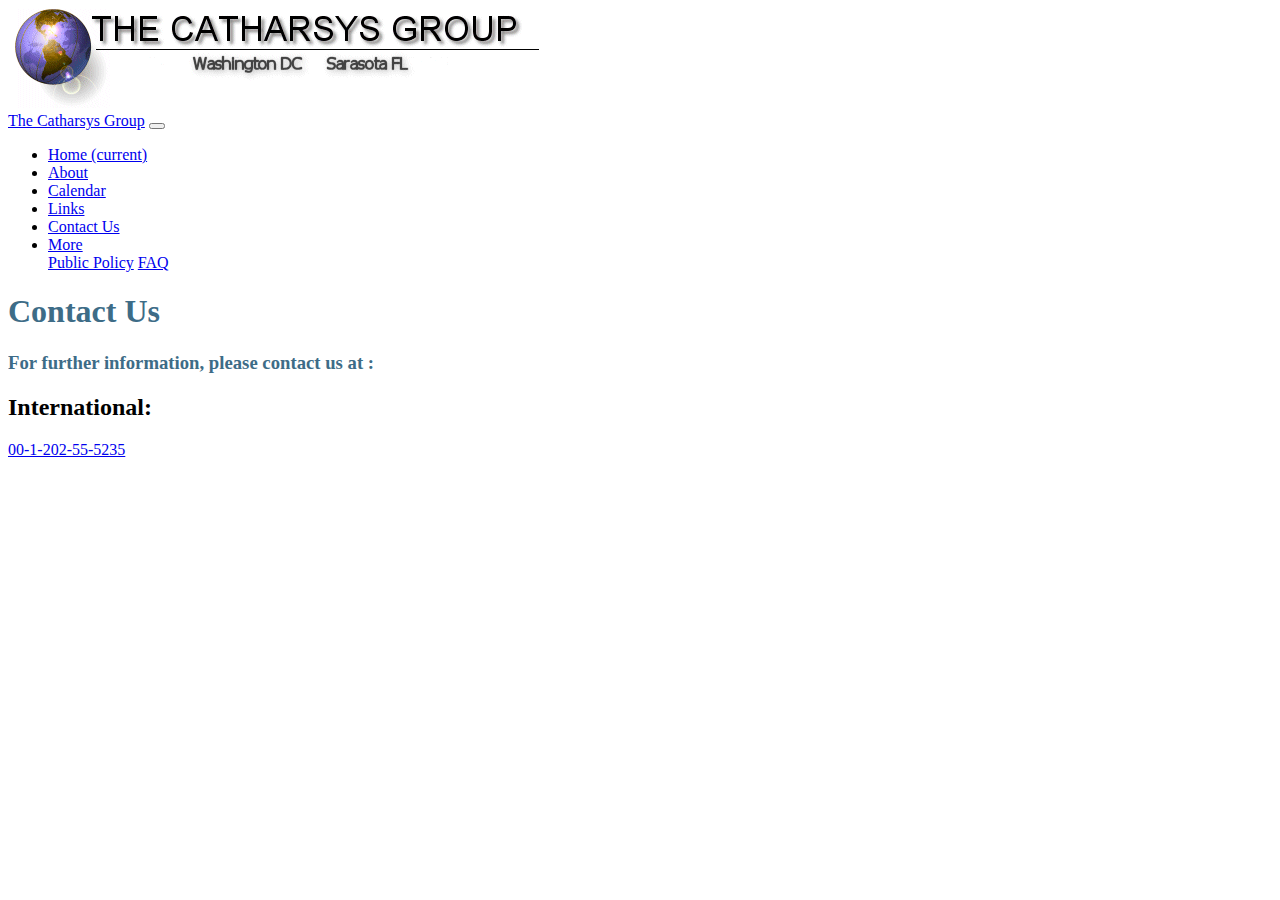
==== contact.html @ 34ad7506 "about, disaster and two more pages" ====
<!doctype html>
<html lang="en">
  <head>
    <!-- Required meta tags -->
    <meta http-equiv="X-UA-Compatible" content="ie=edge">
    <meta charset="utf-8">
    <meta name="viewport" content="width=device-width, initial-scale=1, shrink-to-fit=no">
 
    <!-- Bootstrap CSS -->
    <link rel="stylesheet" href="https://cdn.jsdelivr.net/npm/bootstrap@4.6.0/dist/css/bootstrap.min.css" integrity="sha384-B0vP5xmATw1+K9KRQjQERJvTumQW0nPEzvF6L/Z6nronJ3oUOFUFpCjEUQouq2+l" crossorigin="anonymous">
    <link rel="stylesheet" href="./contact.css"> 
    <title>The Catharsys Group</title>
  </head>
  <body>
    <div class="container">
      
      <div class="logo d-flex justify-content-center"  href="#">

        <img src="/images/LogoCath2.gif" class="img-fluid" alt="catharsys_logo">                
       
      </div>

      <nav class="navbar navbar-expand-lg navbar-light bg-light">
        <a class="navbar-brand" href="/index.html"> The Catharsys Group</a>
        <button class="navbar-toggler" type="button" data-toggle="collapse" data-target="#navbarSupportedContent" aria-controls="navbarSupportedContent" aria-expanded="false" aria-label="Toggle navigation">
          <span class="navbar-toggler-icon"></span>
        </button>
      
        <div class="collapse navbar-collapse" id="navbarSupportedContent">
          <ul class="navbar-nav ml-auto">
            <li class="nav-item active">
              <a class="nav-link" href="../index.html">Home <span class="sr-only">(current)</span></a>
            </li>
            <li class="nav-item">
              <a class="nav-link" href="/about/about.html">About</a>
            </li>
            <li class="nav-item">
              <a class="nav-link" href="#">Calendar</a>
            </li>
            <li class="nav-item">
              <a class="nav-link" href="/links/links.html">Links</a>
            </li>
            <li class="nav-item">
              <a class="nav-link" href="/contact.html">Contact Us</a>
            </li>
            <li class="nav-item dropdown">
              <a class="nav-link dropdown-toggle" href="#" id="navbarDropdown" role="button" data-toggle="dropdown" aria-haspopup="true" aria-expanded="false">
                More
              </a>
              <div class="dropdown-menu" aria-labelledby="navbarDropdown">
                <a class="dropdown-item" href="#">Public Policy</a>
                <a class="dropdown-item" href="#">FAQ</a>
               
              </div>
            </li>
          </ul>
          <!-- <form class="form-inline my-2 my-lg-0">
            <input class="form-control mr-sm-2" type="search" placeholder="Search" aria-label="Search">
            <button class="btn btn-outline-success my-2 my-sm-0" type="submit">Search</button>
          </form> -->
        </div>
      </nav>
      <div class="container">
        <div class="jumbotron">
          <!-- <h1 class="display-4 text-white fst-italic">Partners & Organizations</h1> -->
          <!-- <h1 class="display-4 text-white">Building a better world</h1> -->
          <!-- <p class="lead  text-white">An idea can be a powerful force. In responsible hands, it can be a force to guide a society onto a productive, sustainable path of progress</p> -->
          <!-- <hr class="my-4"> -->
          <!-- <p class="lead mb-0"><a href="#" class="text-white fw-bold">Continue reading...</a></p> -->
          <!-- <a class="btn btn-primary btn-lg" href="#" role="button">Learn more</a> -->
        </div>
        <div>
          <h1 class="title">Contact Us </h1>
          
            <h3 class="title">For further information, please contact us at :</h3>
           <h2>International:</h2> <a href="tel:00-1-202-55-5235">00-1-202-55-5235</a>
          
        </div>
      </div>
      <!-- Optional JavaScript; choose one of the two! -->

    <!-- Option 1: jQuery and Bootstrap Bundle (includes Popper) -->
    <script src="https://code.jquery.com/jquery-3.5.1.slim.min.js" integrity="sha384-DfXdz2htPH0lsSSs5nCTpuj/zy4C+OGpamoFVy38MVBnE+IbbVYUew+OrCXaRkfj" crossorigin="anonymous"></script>
    <script src="https://cdn.jsdelivr.net/npm/bootstrap@4.6.0/dist/js/bootstrap.bundle.min.js" integrity="sha384-Piv4xVNRyMGpqkS2by6br4gNJ7DXjqk09RmUpJ8jgGtD7zP9yug3goQfGII0yAns" crossorigin="anonymous"></script>

    <!-- Option 2: Separate Popper and Bootstrap JS -->
    <!--
    <script src="https://code.jquery.com/jquery-3.5.1.slim.min.js" integrity="sha384-DfXdz2htPH0lsSSs5nCTpuj/zy4C+OGpamoFVy38MVBnE+IbbVYUew+OrCXaRkfj" crossorigin="anonymous"></script>
    <script src="https://cdn.jsdelivr.net/npm/popper.js@1.16.1/dist/umd/popper.min.js" integrity="sha384-9/reFTGAW83EW2RDu2S0VKaIzap3H66lZH81PoYlFhbGU+6BZp6G7niu735Sk7lN" crossorigin="anonymous"></script>
    <script src="https://cdn.jsdelivr.net/npm/bootstrap@4.6.0/dist/js/bootstrap.min.js" integrity="sha384-+YQ4JLhjyBLPDQt//I+STsc9iw4uQqACwlvpslubQzn4u2UU2UFM80nGisd026JF" crossorigin="anonymous"></script>
    -->
    </div>
    </body>
    </html>
---- contact.css ----
html, body {width: auto!important; overflow-x: hidden!important}

.jumbotron {
    background-image: url("../images/krakenimages-Y5bvRlcCx8k-unsplash.jpg");
    background-size: cover;
  }
  .btn-primary {
    color: #fff;
    background-color: #3d6c87;
    border-color: #3d6c87;
  }
.title {
   color:#3d6c87;
}
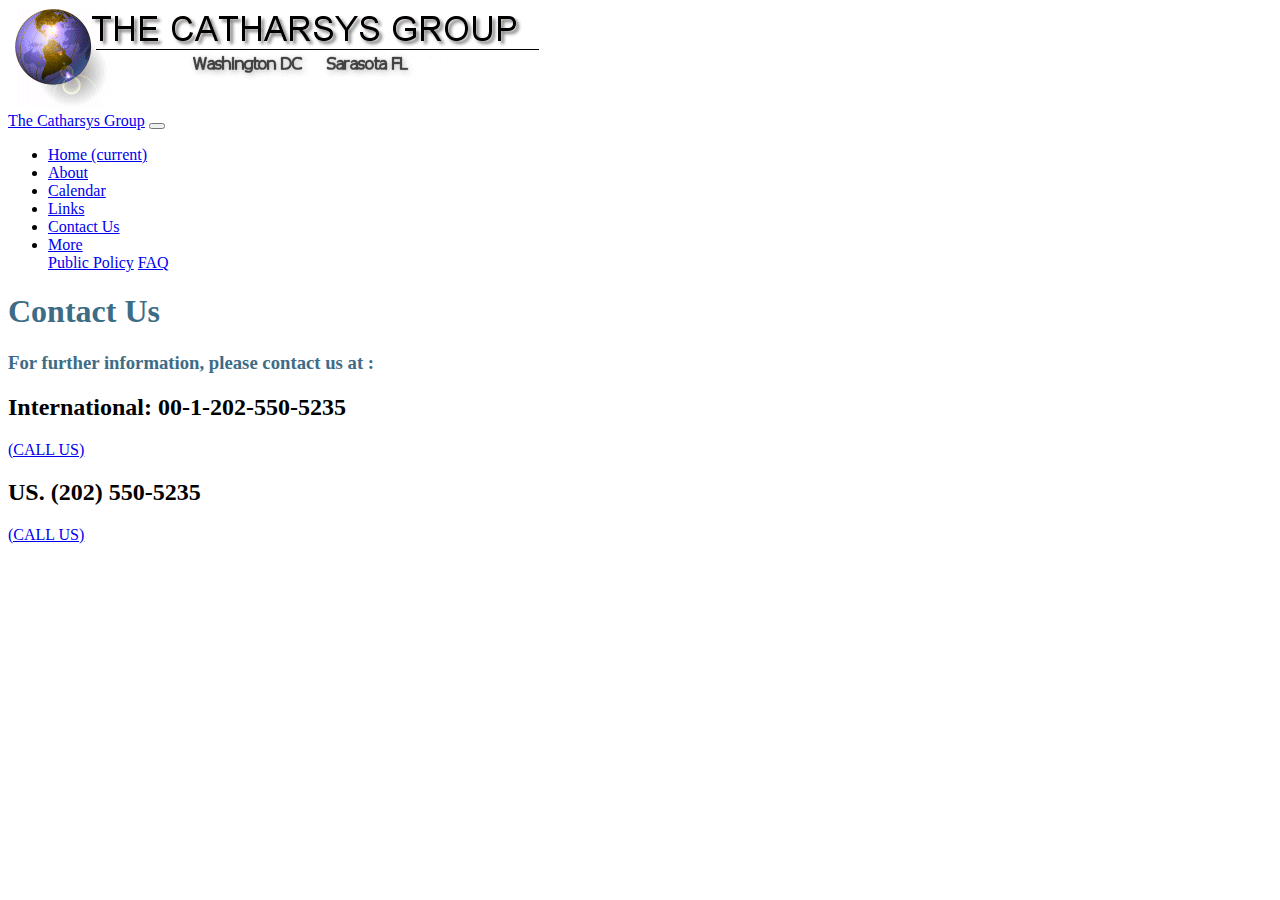
==== commit 89629edf: "about, disaster and two more pages" ====
--- a/contact.html
+++ b/contact.html
@@ -73,7 +73,10 @@
           <h1 class="title">Contact Us </h1>
           
             <h3 class="title">For further information, please contact us at :</h3>
-           <h2>International:</h2> <a href="tel:00-1-202-55-5235">00-1-202-55-5235</a>
+           <h2>International: 00-1-202-550-5235</h2> 
+           <a href="tel:+1202-550-5235">(CALL US)</a>
+           <h2>US. (202) 550-5235</h2> 
+           <a href="tel:202-550-5235">(CALL US)</a>
           
         </div>
       </div>
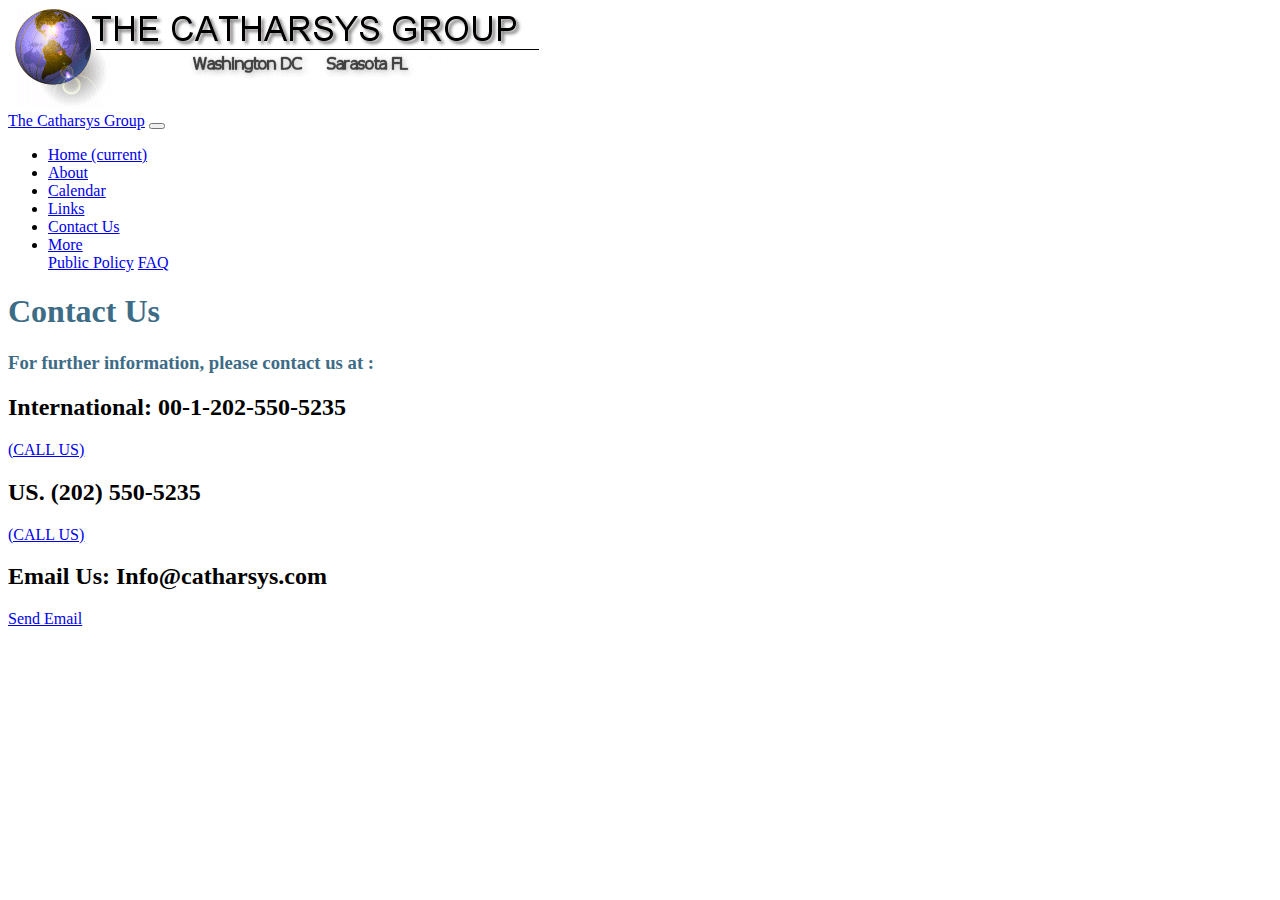
==== commit 9f0408e9: "about, disaster and two more pages" ====
--- a/contact.html
+++ b/contact.html
@@ -77,7 +77,8 @@
            <a href="tel:+1202-550-5235">(CALL US)</a>
            <h2>US. (202) 550-5235</h2> 
            <a href="tel:202-550-5235">(CALL US)</a>
-          
+            <h2>Email Us: Info@catharsys.com</h2>
+            <a href = "mailto: info@catharsys.com">Send Email</a>
         </div>
       </div>
       <!-- Optional JavaScript; choose one of the two! -->
--- a/contact.css
+++ b/contact.css
@@ -1,7 +1,7 @@
 html, body {width: auto!important; overflow-x: hidden!important}
 
 .jumbotron {
-    background-image: url("../images/krakenimages-Y5bvRlcCx8k-unsplash.jpg");
+    background-image: url("./images/markus-winkler-q3QPw37J6Xs-unsplash.jpg");
     background-size: cover;
   }
   .btn-primary {
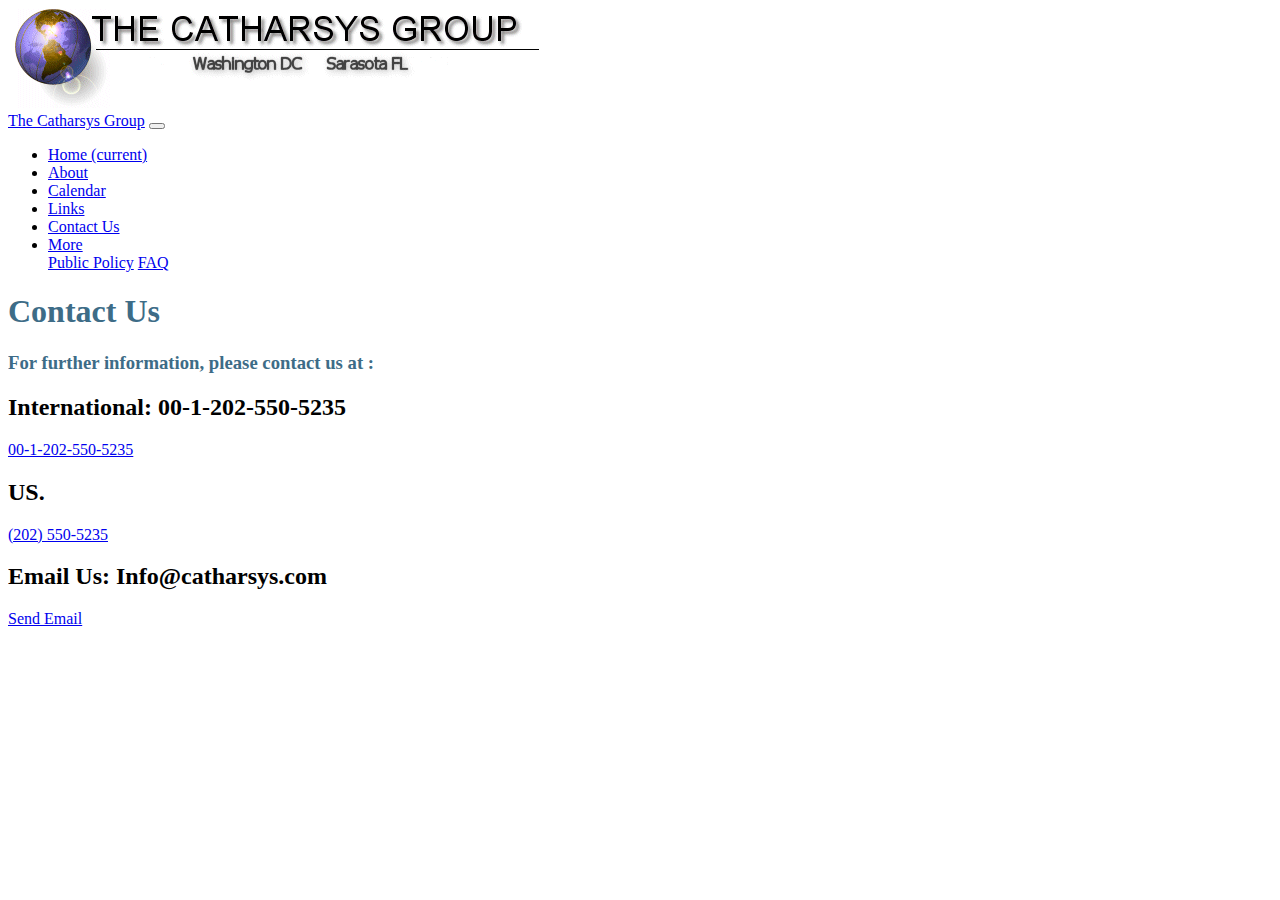
==== commit 3a5698c4: "about, disaster and two more pages" ====
--- a/contact.html
+++ b/contact.html
@@ -74,9 +74,9 @@
           
             <h3 class="title">For further information, please contact us at :</h3>
            <h2>International: 00-1-202-550-5235</h2> 
-           <a href="tel:+1202-550-5235">(CALL US)</a>
-           <h2>US. (202) 550-5235</h2> 
-           <a href="tel:202-550-5235">(CALL US)</a>
+           <a href="tel:+1202-550-5235">00-1-202-550-5235</a>
+           <h2>US.</h2> 
+           <a href="tel:202-550-5235">(202) 550-5235</a>
             <h2>Email Us: Info@catharsys.com</h2>
             <a href = "mailto: info@catharsys.com">Send Email</a>
         </div>
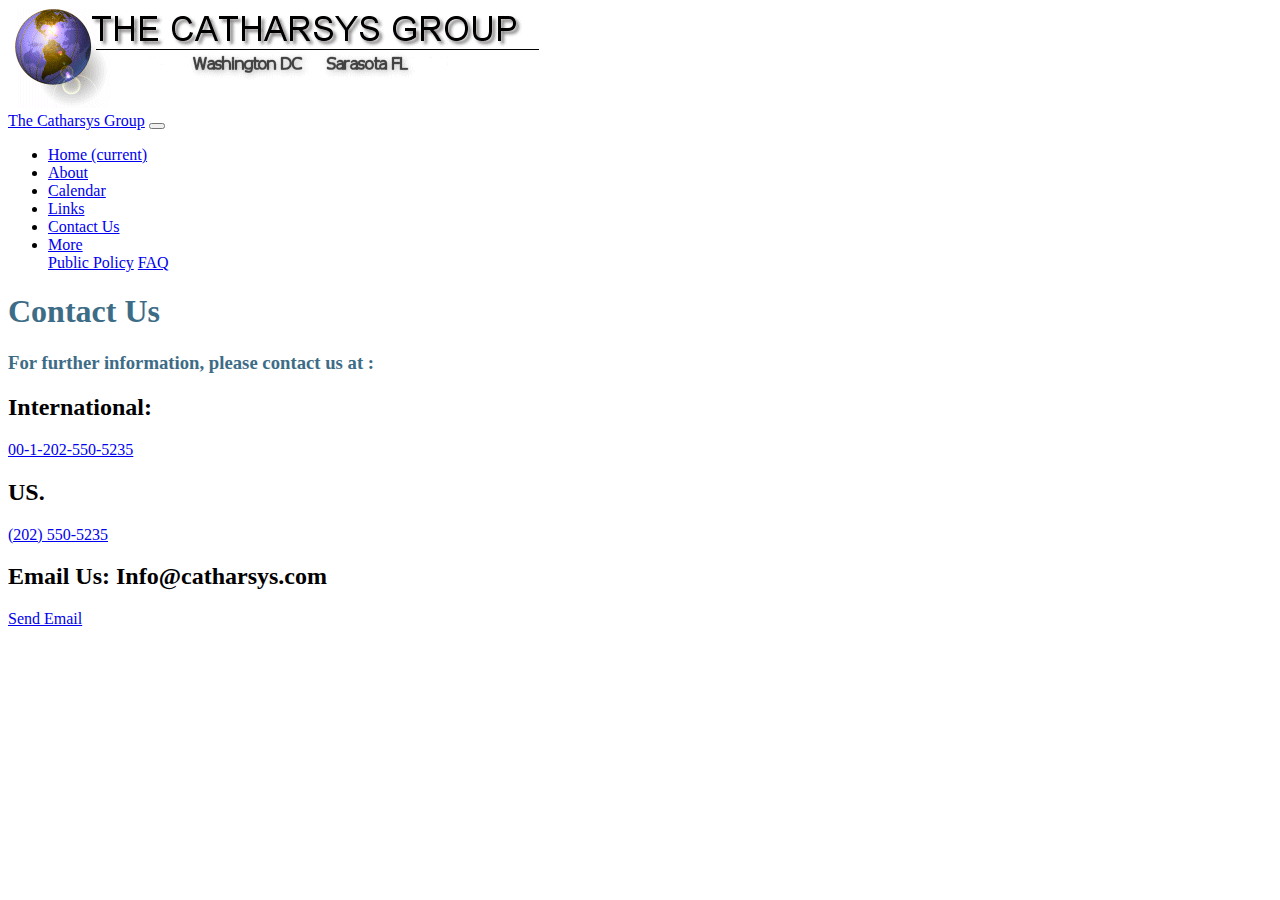
==== commit 6d3cb98a: "about, disaster and two more pages" ====
--- a/contact.html
+++ b/contact.html
@@ -73,7 +73,7 @@
           <h1 class="title">Contact Us </h1>
           
             <h3 class="title">For further information, please contact us at :</h3>
-           <h2>International: 00-1-202-550-5235</h2> 
+           <h2>International:</h2> 
            <a href="tel:+1202-550-5235">00-1-202-550-5235</a>
            <h2>US.</h2> 
            <a href="tel:202-550-5235">(202) 550-5235</a>
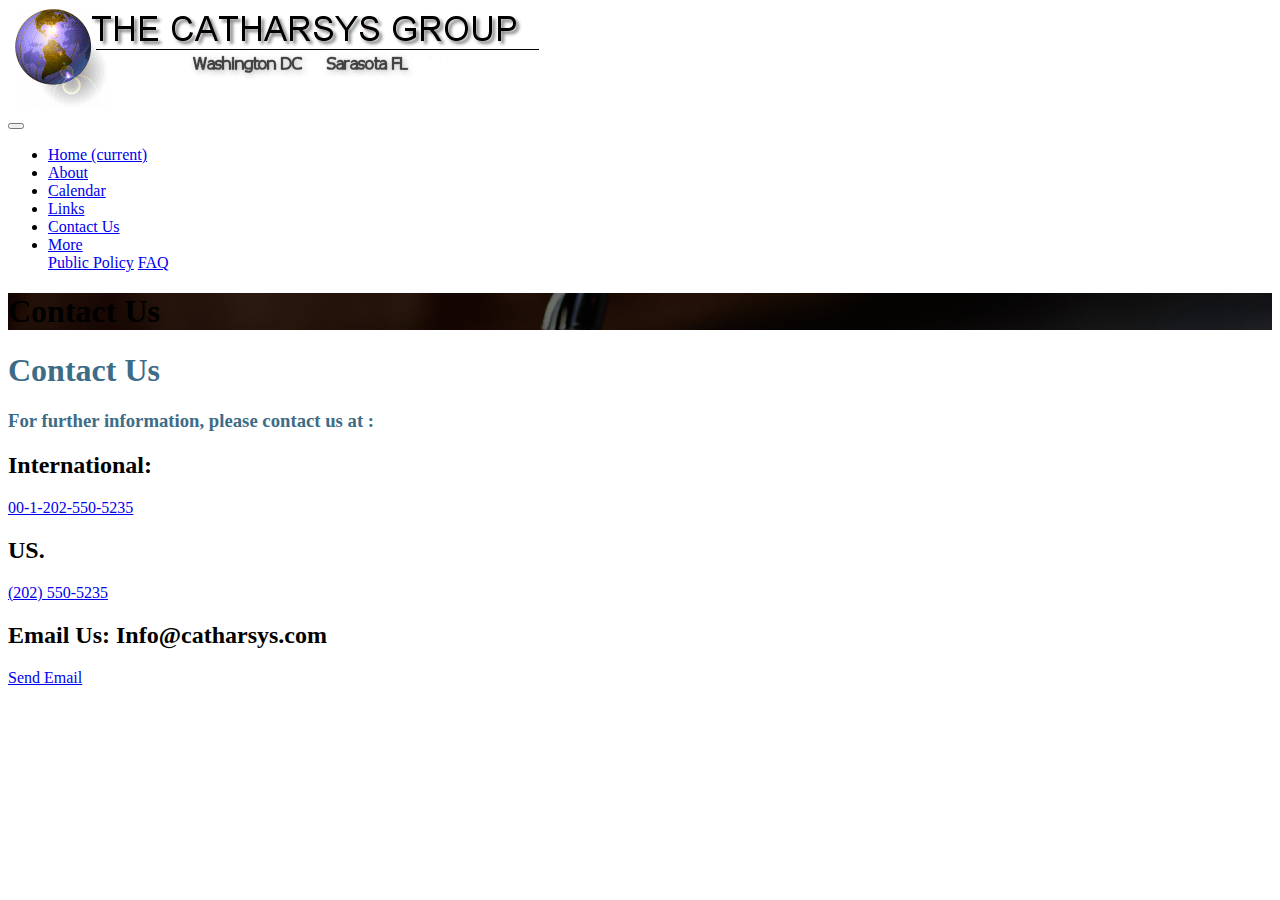
==== commit a3d02975: "better picture contrast" ====
--- a/contact.html
+++ b/contact.html
@@ -21,7 +21,7 @@
       </div>
 
       <nav class="navbar navbar-expand-lg navbar-light bg-light">
-        <a class="navbar-brand" href="/index.html"> The Catharsys Group</a>
+        <a class="navbar-brand" href="/index.html"></a>
         <button class="navbar-toggler" type="button" data-toggle="collapse" data-target="#navbarSupportedContent" aria-controls="navbarSupportedContent" aria-expanded="false" aria-label="Toggle navigation">
           <span class="navbar-toggler-icon"></span>
         </button>
@@ -48,8 +48,8 @@
                 More
               </a>
               <div class="dropdown-menu" aria-labelledby="navbarDropdown">
-                <a class="dropdown-item" href="#">Public Policy</a>
-                <a class="dropdown-item" href="#">FAQ</a>
+                <a class="dropdown-item" href="../policy/policy.html">Public Policy</a>
+                <a class="dropdown-item" href="../faq/fact.html">FAQ</a>
                
               </div>
             </li>
@@ -63,7 +63,7 @@
       <div class="container">
         <div class="jumbotron">
           <!-- <h1 class="display-4 text-white fst-italic">Partners & Organizations</h1> -->
-          <!-- <h1 class="display-4 text-white">Building a better world</h1> -->
+          <h1 class="display-4 text-white">Contact Us</h1>
           <!-- <p class="lead  text-white">An idea can be a powerful force. In responsible hands, it can be a force to guide a society onto a productive, sustainable path of progress</p> -->
           <!-- <hr class="my-4"> -->
           <!-- <p class="lead mb-0"><a href="#" class="text-white fw-bold">Continue reading...</a></p> -->
--- a/contact.css
+++ b/contact.css
@@ -1,7 +1,7 @@
 html, body {width: auto!important; overflow-x: hidden!important}
 
 .jumbotron {
-    background-image: url("./images/markus-winkler-q3QPw37J6Xs-unsplash.jpg");
+    background-image: url("./images/hannah-olinger-8eSrC43qdro-unsplash.jpg");
     background-size: cover;
   }
   .btn-primary {
